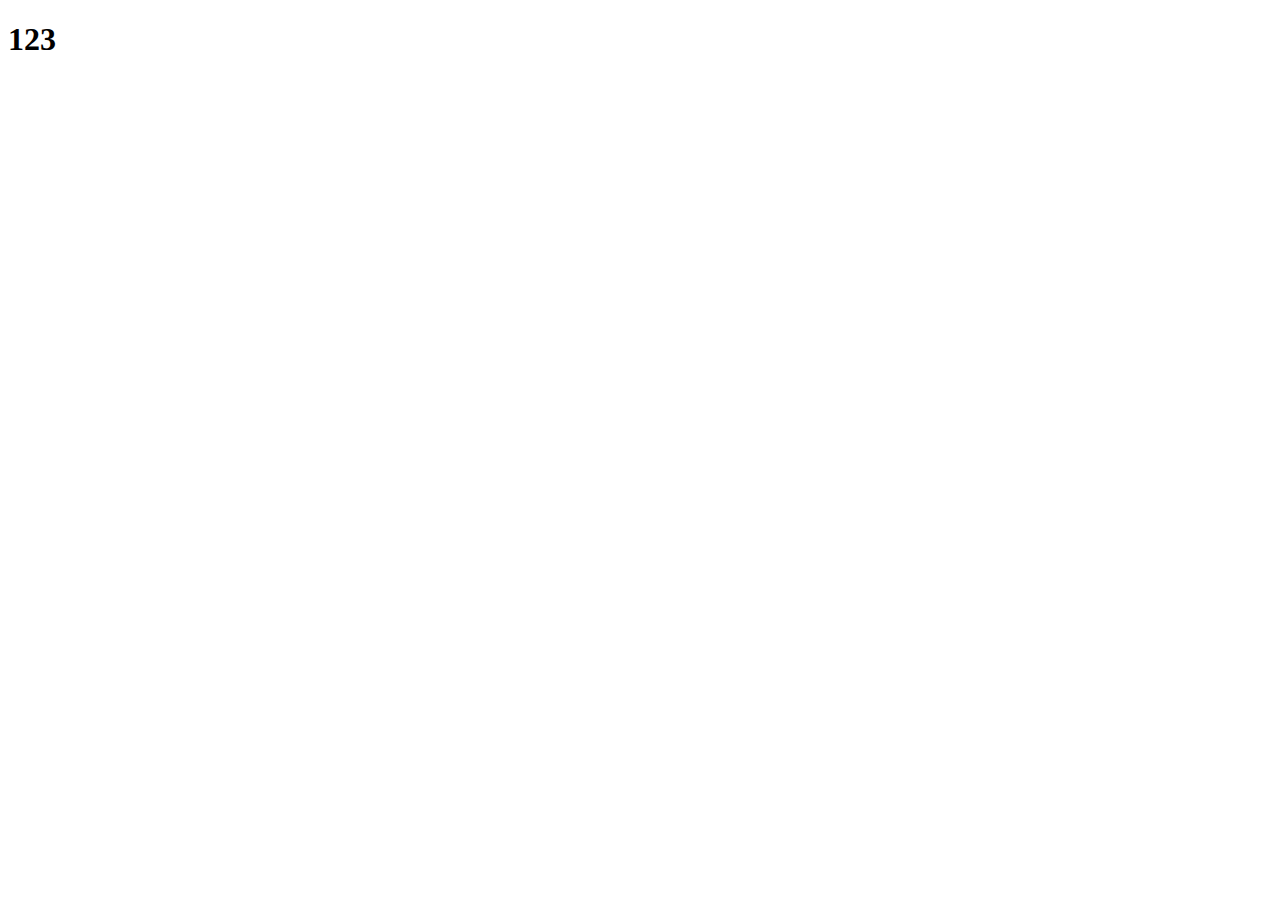
==== index.html @ efa9d082 "test" ====
<!DOCTYPE html>
<html lang="en">
  <head>
    <meta charset="UTF-8" />
    <meta http-equiv="X-UA-Compatible" content="IE=edge" />
    <meta name="viewport" content="width=device-width, initial-scale=1.0" />
    <title>Document</title>
  </head>
  <body>
    <h1>123</h1>
  </body>
</html>
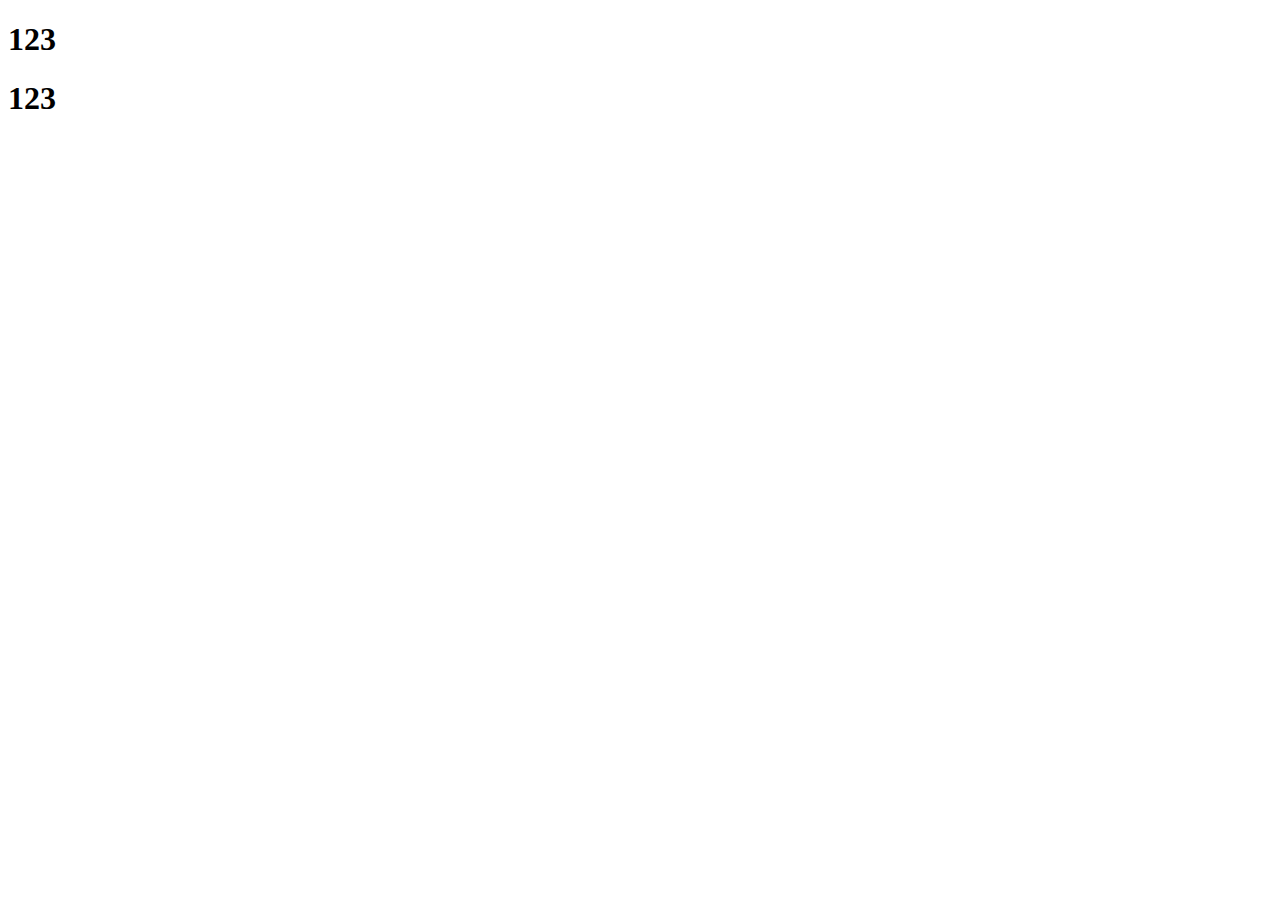
==== commit 1e82a1ff: "test" ====
--- a/index.html
+++ b/index.html
@@ -8,5 +8,6 @@
   </head>
   <body>
     <h1>123</h1>
+    <h1>123</h1>
   </body>
 </html>
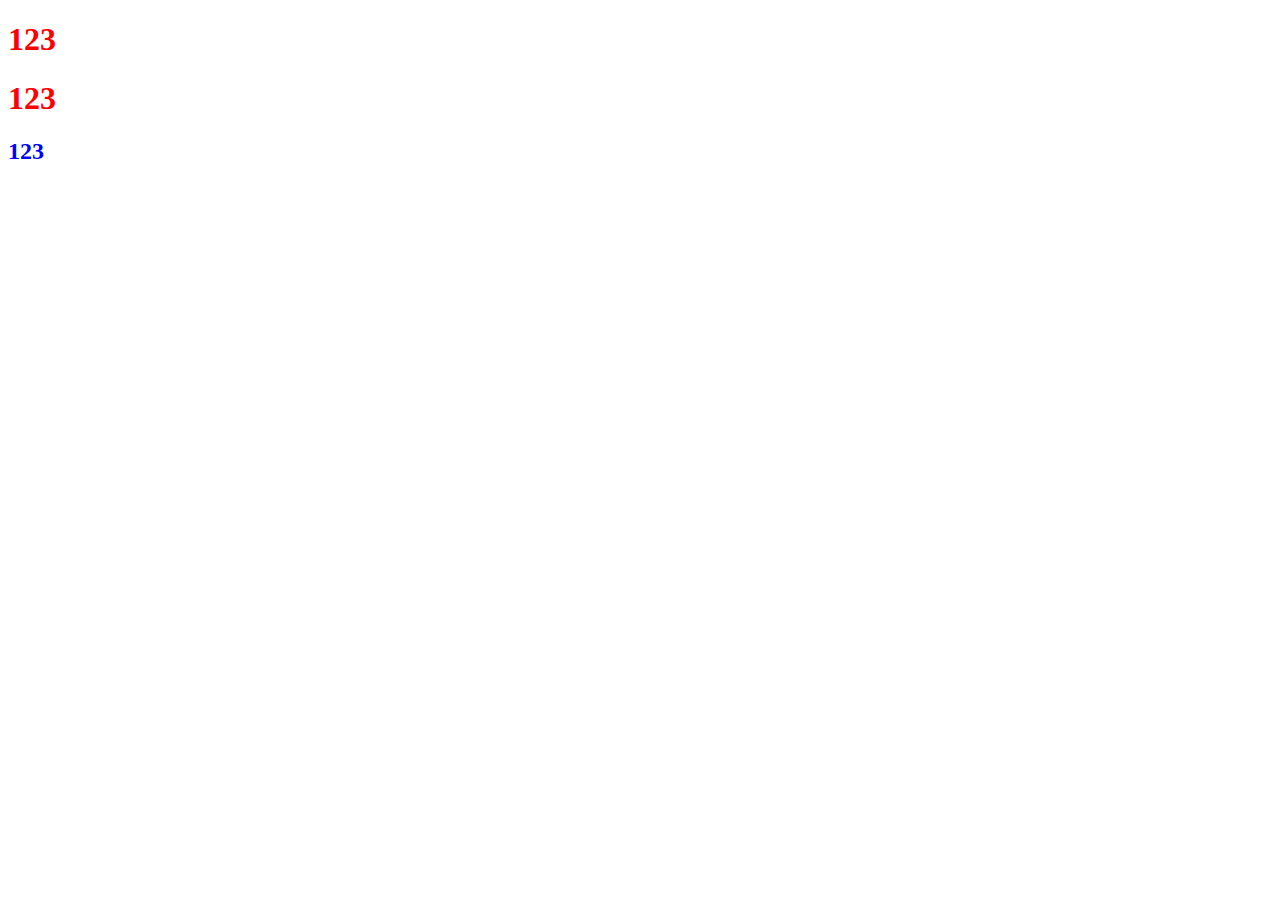
==== commit 08caf61c: "test3" ====
--- a/index.html
+++ b/index.html
@@ -4,10 +4,12 @@
     <meta charset="UTF-8" />
     <meta http-equiv="X-UA-Compatible" content="IE=edge" />
     <meta name="viewport" content="width=device-width, initial-scale=1.0" />
+    <link rel="stylesheet" href="/all.css" />
     <title>Document</title>
   </head>
   <body>
     <h1>123</h1>
     <h1>123</h1>
+    <h2>123</h2>
   </body>
 </html>
--- a/all.css
+++ b/all.css
@@ -0,0 +1,19 @@
+body {
+  color: red;
+}
+
+h1 {
+  color: red;
+}
+h2 {
+  color: blue;
+}
+h3 {
+  color: red;
+}
+h4 {
+  color: red;
+}
+h5 {
+  color: red;
+}
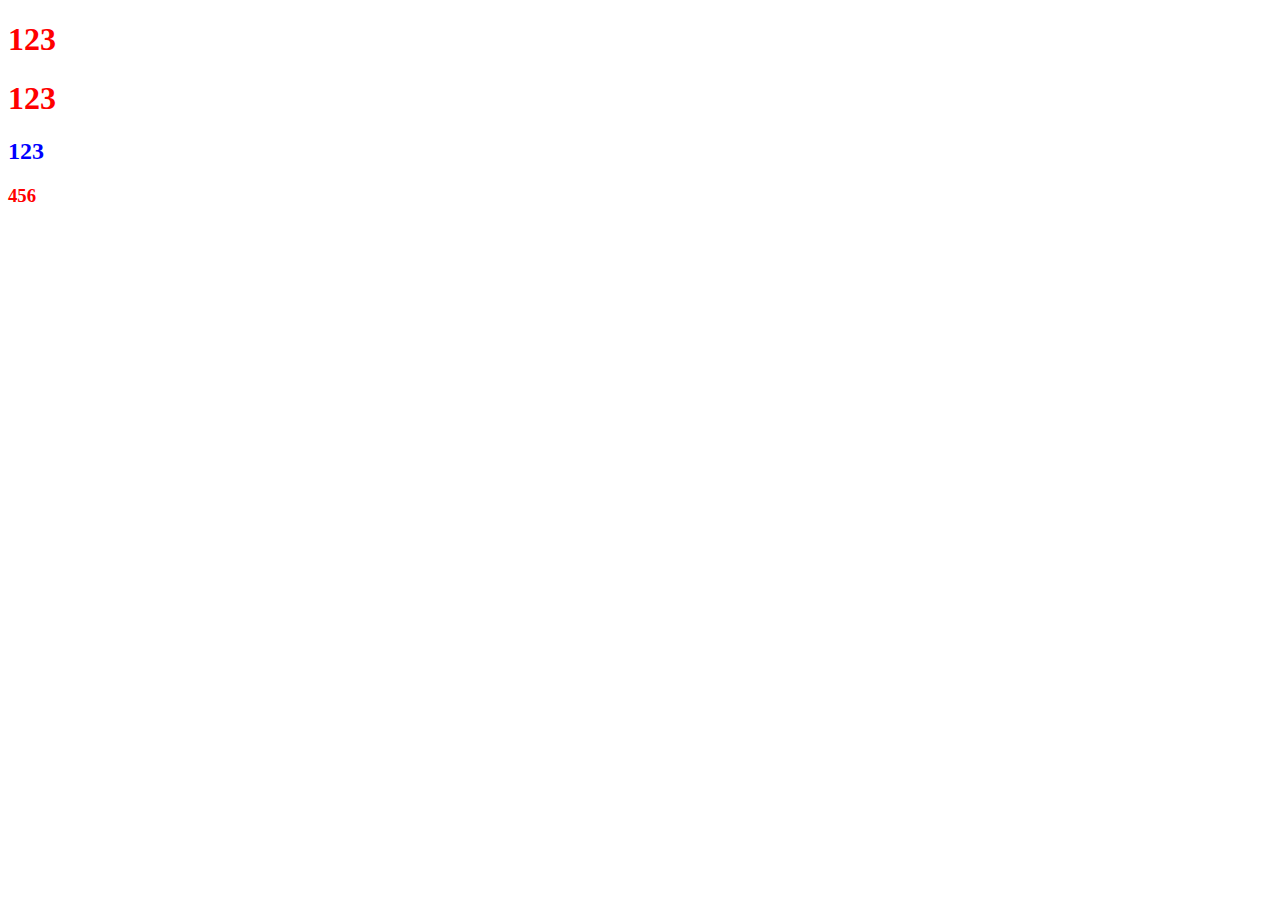
==== commit 7ae50761: "add h3" ====
--- a/index.html
+++ b/index.html
@@ -4,12 +4,13 @@
     <meta charset="UTF-8" />
     <meta http-equiv="X-UA-Compatible" content="IE=edge" />
     <meta name="viewport" content="width=device-width, initial-scale=1.0" />
-    <link rel="stylesheet" href="/all.css" />
+    <link rel="stylesheet" href="all.css" />
     <title>Document</title>
   </head>
   <body>
     <h1>123</h1>
     <h1>123</h1>
     <h2>123</h2>
+    <h3>456</h3>
   </body>
 </html>
